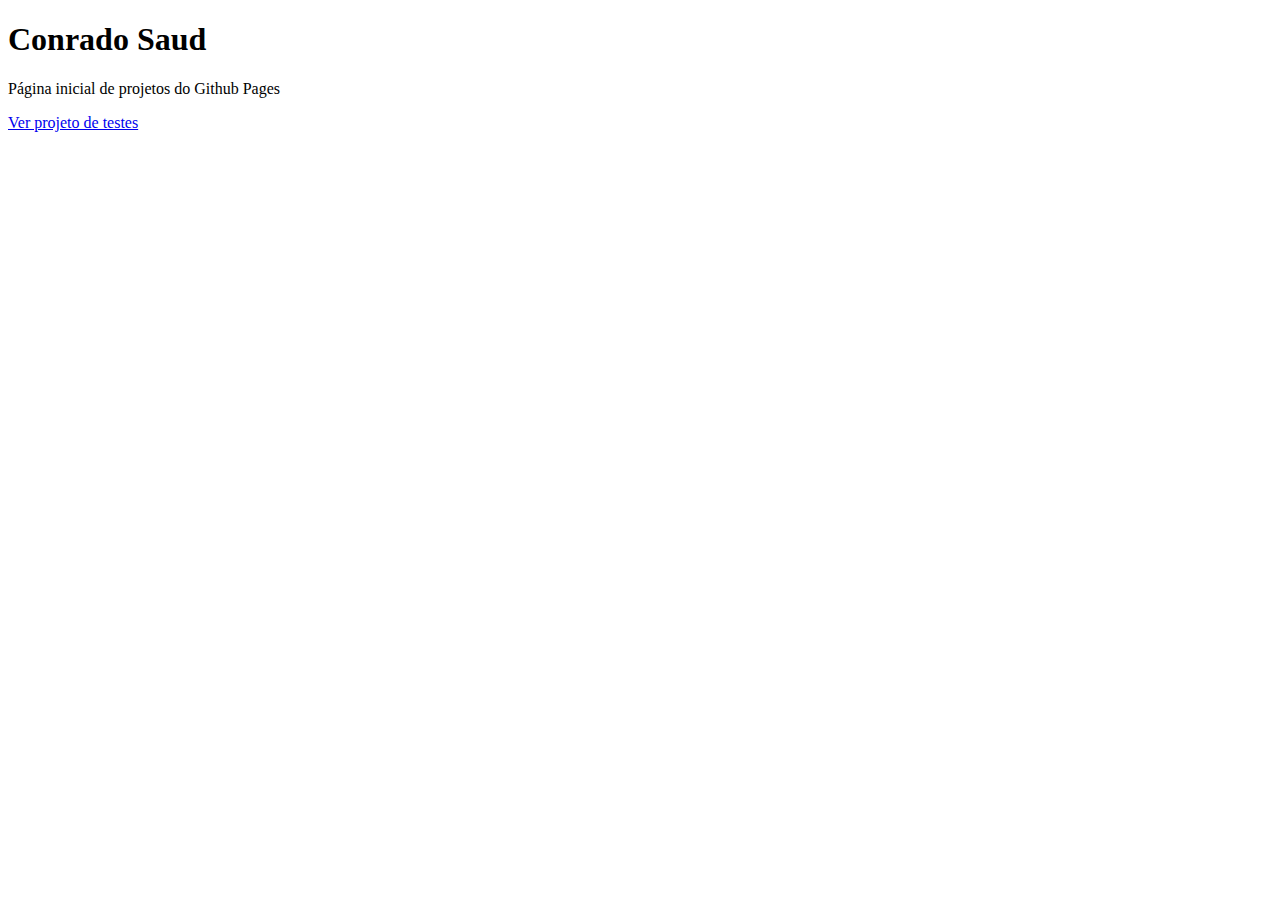
==== index.html @ 0d7e75c2 "Primeiro envio" ====
<!DOCTYPE html>
<html lang="en">
<head>
    <meta charset="UTF-8">
    <meta name="viewport" content="width=device-width, initial-scale=1.0">
    <title>Document</title>
</head>
<body>
    <h1>Conrado Saud</h1>
    <p> Página inicial de projetos do Github Pages </p>
    <a href="teste.html">Ver projeto de testes</a>
</body>
</html>
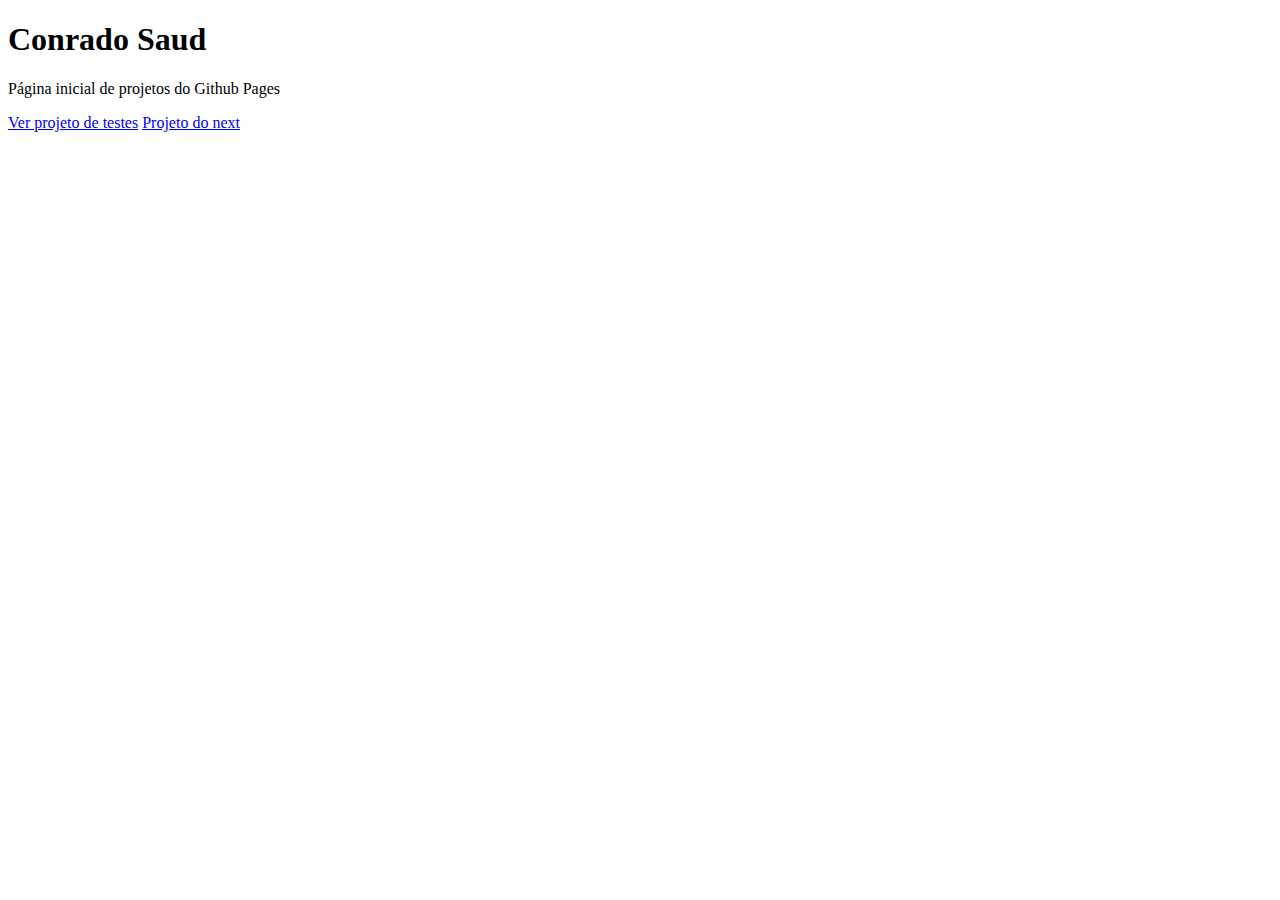
==== commit 0b0c9fe8: "next test" ====
--- a/index.html
+++ b/index.html
@@ -9,5 +9,6 @@
     <h1>Conrado Saud</h1>
     <p> Página inicial de projetos do Github Pages </p>
     <a href="teste.html">Ver projeto de testes</a>
+    <a href="nextStatic/index.html">Projeto do next</a>
 </body>
 </html>